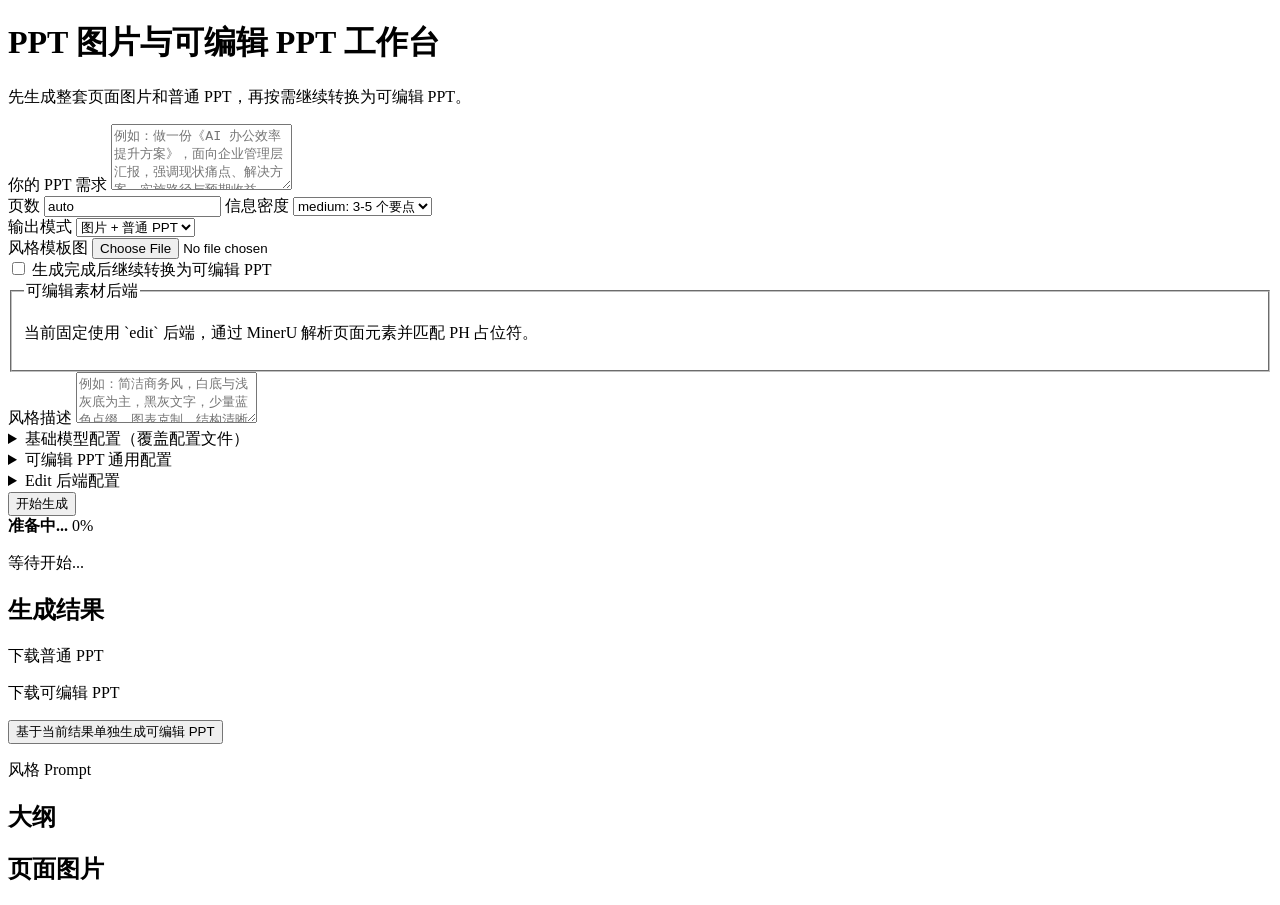
==== webapp/static/index.html @ e0348501 "upload the full project" ====
<!doctype html>
<html lang="zh-CN">
  <head>
    <meta charset="UTF-8" />
    <meta name="viewport" content="width=device-width, initial-scale=1.0" />
    <title>PPT 图片与可编辑 PPT 工作台</title>
    <link rel="stylesheet" href="/static/styles.css" />
  </head>
  <body>
    <main class="page">
      <header class="hero">
        <h1>PPT 图片与可编辑 PPT 工作台</h1>
        <p>先生成整套页面图片和普通 PPT，再按需继续转换为可编辑 PPT。</p>
      </header>

      <section class="card">
        <form id="generate-form">
          <label>
            你的 PPT 需求
            <textarea
              name="user_requirement"
              rows="4"
              placeholder="例如：做一份《AI 办公效率提升方案》，面向企业管理层汇报，强调现状痛点、解决方案、实施路径与预期收益"
              required
            ></textarea>
          </label>

          <div class="row">
            <label>
              页数
              <input name="slide_count" type="text" value="auto" placeholder="auto 或 8" />
            </label>
            <label>
              信息密度
              <select name="information_density">
                <option value="auto">auto: 不额外限制</option>
                <option value="low">low: 1-3 个要点</option>
                <option value="medium" selected>medium: 3-5 个要点</option>
                <option value="high">high: 5-7 个要点</option>
                <option value="extra">extra: 7-10 个要点</option>
              </select>
            </label>
          </div>

          <div class="row">
            <label>
              输出模式
              <select name="export_mode">
                <option value="both" selected>图片 + 普通 PPT</option>
                <option value="images">仅图片</option>
                <option value="ppt">仅普通 PPT</option>
              </select>
            </label>
          </div>

          <div class="row">
            <label>
              风格模板图
              <input name="style_template" type="file" accept="image/*" />
            </label>
            <div class="editable-controls">
              <label class="checkbox">
                <input name="generate_editable_ppt" type="checkbox" value="true" />
                <span>生成完成后继续转换为可编辑 PPT</span>
              </label>
              <fieldset class="backend-fieldset">
                <legend>可编辑素材后端</legend>
                <input name="asset_backend" type="hidden" value="edit" />
                <p class="field-hint">
                  当前固定使用 `edit` 后端，通过 MinerU 解析页面元素并匹配 PH 占位符。
                </p>
              </fieldset>
            </div>
          </div>

          <label>
            风格描述
            <textarea
              name="style_description"
              rows="3"
              placeholder="例如：简洁商务风，白底与浅灰底为主，黑灰文字，少量蓝色点缀，图表克制、结构清晰"
            ></textarea>
          </label>

          <details>
            <summary>基础模型配置（覆盖配置文件）</summary>
            <div class="row">
              <label>
                Base URL
                <input name="base_url" type="text" placeholder="https://yunwu.ai/v1" />
              </label>
              <label>
                图片接口 URL
                <input
                  name="image_api_url"
                  type="text"
                  placeholder="https://grsai.dakka.com.cn/v1/draw/completions"
                />
              </label>
            </div>
            <div class="row">
              <label>
                文本模型
                <input name="text_model" type="text" placeholder="gpt-5.2-chat-latest" />
              </label>
              <label>
                图片模型
                <input name="image_model" type="text" placeholder="nano-banana-pro" />
              </label>
            </div>
            <div class="row">
              <label>
                文本 API Key
                <input name="text_api_key" type="password" placeholder="留空则使用配置文件中的值" />
              </label>
              <label>
                图片 API Key
                <input name="image_api_key" type="password" placeholder="留空则使用配置文件中的值" />
              </label>
            </div>
          </details>

          <details>
            <summary>可编辑 PPT 通用配置</summary>
            <div class="row">
              <label>
                Editable Base URL
                <input name="editable_base_url" type="text" placeholder="留空则复用文本模型 Base URL" />
              </label>
              <label>
                Editable API Key
                <input name="editable_api_key" type="password" placeholder="留空则复用文本模型配置" />
              </label>
            </div>
            <div class="row">
              <label>
                Editable 模型
                <input name="editable_model" type="text" placeholder="留空则使用配置文件中的模型" />
              </label>
              <label>
                浏览器路径
                <input
                  name="editable_browser_path"
                  type="text"
                  placeholder="留空则自动探测浏览器或使用 Playwright 内置 Chromium"
                />
              </label>
            </div>
            <div class="row">
              <label>
                Editable 最大尝试次数
                <input name="editable_max_attempts" type="number" min="1" placeholder="3" />
              </label>
              <label>
                素材输出目录
                <input name="assets_dir" type="text" placeholder="可选，留空则使用默认目录" />
              </label>
            </div>
            <div class="row">
              <label>
                Editable 最大 Token
                <input name="editable_max_tokens" type="number" min="1" placeholder="1000000" />
              </label>
              <label>
                Editable 下载超时（毫秒）
                <input name="editable_download_timeout_ms" type="number" min="1000" placeholder="180000" />
              </label>
            </div>
            <div class="row">
              <label>
                Editable 重试间隔（秒）
                <input name="editable_sleep_seconds" type="number" min="0" step="0.1" placeholder="1.0" />
              </label>
              <label>
                Editable Prompt 文件
                <input name="editable_prompt_file" type="text" placeholder="可选，自定义 prompt 文件路径" />
              </label>
            </div>
            <div class="row">
              <label class="checkbox">
                <input name="force_reextract_assets" type="checkbox" value="true" />
                <span>强制重新提取素材</span>
              </label>
              <label class="checkbox">
                <input name="disable_asset_reuse" type="checkbox" value="true" />
                <span>禁止同一素材复用到多个 PH</span>
              </label>
            </div>
          </details>

          <details>
            <summary>Edit 后端配置</summary>
            <div class="row">
              <label>
                MinerU Base URL
                <input name="mineru_base_url" type="text" placeholder="https://mineru.net/api/v4" />
              </label>
              <label>
                MinerU API Key
                <input name="mineru_api_key" type="password" placeholder="留空则使用配置文件中的值" />
              </label>
            </div>
            <div class="row">
              <label>
                MinerU 模型版本
                <input name="mineru_model_version" type="text" placeholder="vlm" />
              </label>
              <label>
                MinerU 语言
                <input name="mineru_language" type="text" placeholder="ch" />
              </label>
            </div>
            <div class="row">
              <label>
                轮询间隔（秒）
                <input name="mineru_poll_interval_seconds" type="number" min="0.5" step="0.5" placeholder="2.0" />
              </label>
              <label>
                超时时间（秒）
                <input name="mineru_timeout_seconds" type="number" min="30" placeholder="300" />
              </label>
            </div>
            <div class="row">
              <label>
                递归细化深度
                <input name="mineru_max_refine_depth" type="number" min="0" placeholder="2" />
              </label>
              <div></div>
            </div>
            <div class="row">
              <label>
                公式识别
                <select name="mineru_enable_formula">
                  <option value="">跟随配置文件</option>
                  <option value="true" selected>启用</option>
                  <option value="false">禁用</option>
                </select>
              </label>
              <label>
                表格识别
                <select name="mineru_enable_table">
                  <option value="">跟随配置文件</option>
                  <option value="true" selected>启用</option>
                  <option value="false">禁用</option>
                </select>
              </label>
            </div>
            <div class="row">
              <label>
                OCR
                <select name="mineru_is_ocr">
                  <option value="">跟随配置文件</option>
                  <option value="true" selected>启用</option>
                  <option value="false">禁用</option>
                </select>
              </label>
              <div></div>
            </div>
          </details>

          <button id="submit-btn" type="submit">开始生成</button>
        </form>
      </section>

      <section id="progress-card" class="card hidden">
        <div class="progress-head">
          <strong id="progress-step">准备中...</strong>
          <span id="progress-percent">0%</span>
        </div>
        <div class="progress-track">
          <div id="progress-fill" class="progress-fill"></div>
        </div>
        <p id="progress-detail" class="progress-detail">等待开始...</p>
        <p id="progress-slide" class="progress-slide hidden"></p>
      </section>

      <section id="status" class="card hidden"></section>

      <section id="result" class="hidden">
        <div class="card">
          <h2>生成结果</h2>
          <p id="deck-title"></p>
          <p id="pptx-wrap" class="hidden">
            <a id="pptx-link" class="download-btn" target="_blank" rel="noopener">下载普通 PPT</a>
          </p>
          <p id="editable-wrap" class="hidden">
            <a id="editable-link" class="download-btn accent" target="_blank" rel="noopener">下载可编辑 PPT</a>
            <span id="editable-meta" class="inline-meta"></span>
          </p>
          <p>
            <button id="convert-editable-btn" class="secondary hidden" type="button">基于当前结果单独生成可编辑 PPT</button>
          </p>
          <p class="style-prompt-label">风格 Prompt</p>
          <pre id="style-prompt"></pre>
        </div>

        <div class="card">
          <h2>大纲</h2>
          <ol id="outline-list"></ol>
        </div>

        <div class="card">
          <h2>页面图片</h2>
          <div id="slides-grid" class="slides-grid"></div>
        </div>
      </section>
    </main>

    <script src="/static/app.js"></script>
  </body>
</html>
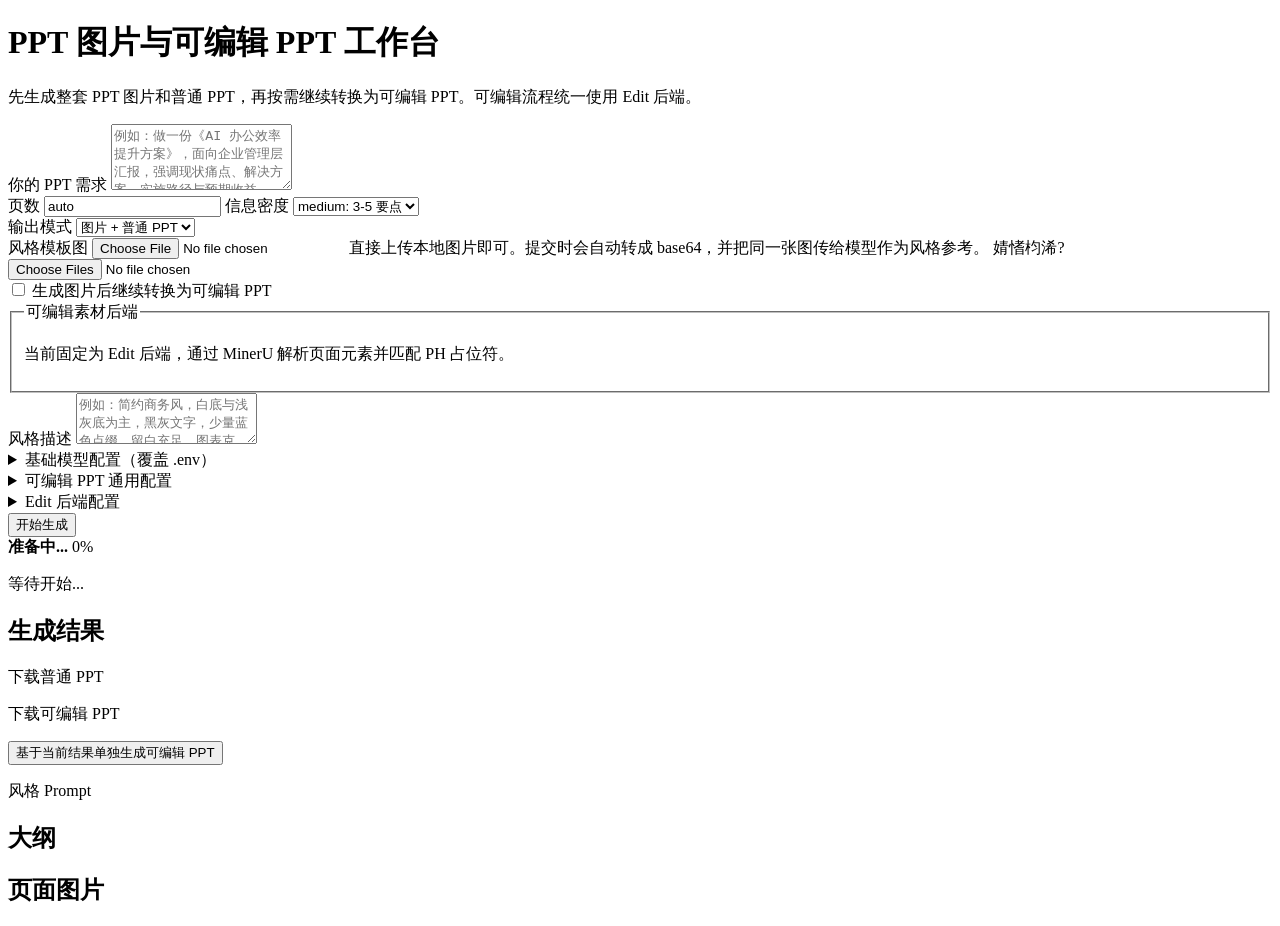
==== commit 9b904918: "style_follow" ====
--- a/webapp/static/index.html
+++ b/webapp/static/index.html
@@ -10,7 +10,7 @@
     <main class="page">
       <header class="hero">
         <h1>PPT 图片与可编辑 PPT 工作台</h1>
-        <p>先生成整套页面图片和普通 PPT，再按需继续转换为可编辑 PPT。</p>
+        <p>先生成整套 PPT 图片和普通 PPT，再按需继续转换为可编辑 PPT。可编辑流程统一使用 Edit 后端。</p>
       </header>
 
       <section class="card">
@@ -28,16 +28,15 @@
           <div class="row">
             <label>
               页数
-              <input name="slide_count" type="text" value="auto" placeholder="auto 或 8" />
+              <input name="slide_count" type="text" value="auto" placeholder="auto 或 4" />
             </label>
             <label>
               信息密度
               <select name="information_density">
-                <option value="auto">auto: 不额外限制</option>
-                <option value="low">low: 1-3 个要点</option>
-                <option value="medium" selected>medium: 3-5 个要点</option>
-                <option value="high">high: 5-7 个要点</option>
-                <option value="extra">extra: 7-10 个要点</option>
+                <option value="low">low: 1-3 要点</option>
+                <option value="medium" selected>medium: 3-5 要点</option>
+                <option value="high">high: 5-7 要点</option>
+                <option value="extra">extra: 7-10 要点</option>
               </select>
             </label>
           </div>
@@ -57,18 +56,24 @@
             <label>
               风格模板图
               <input name="style_template" type="file" accept="image/*" />
+              <span class="field-hint">
+                直接上传本地图片即可。提交时会自动转成 base64，并把同一张图传给模型作为风格参考。
+              </span>
+            </label>
+            <input name="style_template_base64" type="hidden" />
+            <label>
+              婧愭枃浠?
+              <input name="source_files" type="file" accept=".txt,.md,.pdf,.docx" multiple />
             </label>
             <div class="editable-controls">
               <label class="checkbox">
                 <input name="generate_editable_ppt" type="checkbox" value="true" />
-                <span>生成完成后继续转换为可编辑 PPT</span>
+                <span>生成图片后继续转换为可编辑 PPT</span>
               </label>
               <fieldset class="backend-fieldset">
                 <legend>可编辑素材后端</legend>
                 <input name="asset_backend" type="hidden" value="edit" />
-                <p class="field-hint">
-                  当前固定使用 `edit` 后端，通过 MinerU 解析页面元素并匹配 PH 占位符。
-                </p>
+                <p class="field-hint">当前固定为 Edit 后端，通过 MinerU 解析页面元素并匹配 PH 占位符。</p>
               </fieldset>
             </div>
           </div>
@@ -78,12 +83,12 @@
             <textarea
               name="style_description"
               rows="3"
-              placeholder="例如：简洁商务风，白底与浅灰底为主，黑灰文字，少量蓝色点缀，图表克制、结构清晰"
+              placeholder="例如：简约商务风，白底与浅灰底为主，黑灰文字，少量蓝色点缀，留白充足，图表克制、结构清晰"
             ></textarea>
           </label>
 
           <details>
-            <summary>基础模型配置（覆盖配置文件）</summary>
+            <summary>基础模型配置（覆盖 .env）</summary>
             <div class="row">
               <label>
                 Base URL
@@ -91,11 +96,7 @@
               </label>
               <label>
                 图片接口 URL
-                <input
-                  name="image_api_url"
-                  type="text"
-                  placeholder="https://grsai.dakka.com.cn/v1/draw/completions"
-                />
+                <input name="image_api_url" type="text" placeholder="https://grsai.dakka.com.cn/v1/draw/completions" />
               </label>
             </div>
             <div class="row">
@@ -111,11 +112,11 @@
             <div class="row">
               <label>
                 文本 API Key
-                <input name="text_api_key" type="password" placeholder="留空则使用配置文件中的值" />
+                <input name="text_api_key" type="password" placeholder="sk-..." />
               </label>
               <label>
                 图片 API Key
-                <input name="image_api_key" type="password" placeholder="留空则使用配置文件中的值" />
+                <input name="image_api_key" type="password" placeholder="sk-..." />
               </label>
             </div>
           </details>
@@ -129,21 +130,17 @@
               </label>
               <label>
                 Editable API Key
-                <input name="editable_api_key" type="password" placeholder="留空则复用文本模型配置" />
+                <input name="editable_api_key" type="password" placeholder="留空则复用文本模型 API Key" />
               </label>
             </div>
             <div class="row">
               <label>
                 Editable 模型
-                <input name="editable_model" type="text" placeholder="留空则使用配置文件中的模型" />
+                <input name="editable_model" type="text" placeholder="留空则使用 .env 中的 EDITABLE_PPT_MODEL" />
               </label>
               <label>
                 浏览器路径
-                <input
-                  name="editable_browser_path"
-                  type="text"
-                  placeholder="留空则自动探测浏览器或使用 Playwright 内置 Chromium"
-                />
+                <input name="editable_browser_path" type="text" placeholder="例如：C:\\Program Files\\Google\\Chrome\\Application\\chrome.exe" />
               </label>
             </div>
             <div class="row">
@@ -152,7 +149,7 @@
                 <input name="editable_max_attempts" type="number" min="1" placeholder="3" />
               </label>
               <label>
-                素材输出目录
+                资产输出目录
                 <input name="assets_dir" type="text" placeholder="可选，留空则使用默认目录" />
               </label>
             </div>
@@ -173,7 +170,7 @@
               </label>
               <label>
                 Editable Prompt 文件
-                <input name="editable_prompt_file" type="text" placeholder="可选，自定义 prompt 文件路径" />
+                <input name="editable_prompt_file" type="text" placeholder="可选，自定义 editable_slide_builder.md 路径" />
               </label>
             </div>
             <div class="row">
@@ -197,7 +194,7 @@
               </label>
               <label>
                 MinerU API Key
-                <input name="mineru_api_key" type="password" placeholder="留空则使用配置文件中的值" />
+                <input name="mineru_api_key" type="password" placeholder="Bearer Token" />
               </label>
             </div>
             <div class="row">
@@ -231,7 +228,7 @@
               <label>
                 公式识别
                 <select name="mineru_enable_formula">
-                  <option value="">跟随配置文件</option>
+                  <option value="">跟随 .env</option>
                   <option value="true" selected>启用</option>
                   <option value="false">禁用</option>
                 </select>
@@ -239,7 +236,7 @@
               <label>
                 表格识别
                 <select name="mineru_enable_table">
-                  <option value="">跟随配置文件</option>
+                  <option value="">跟随 .env</option>
                   <option value="true" selected>启用</option>
                   <option value="false">禁用</option>
                 </select>
@@ -249,7 +246,7 @@
               <label>
                 OCR
                 <select name="mineru_is_ocr">
-                  <option value="">跟随配置文件</option>
+                  <option value="">跟随 .env</option>
                   <option value="true" selected>启用</option>
                   <option value="false">禁用</option>
                 </select>
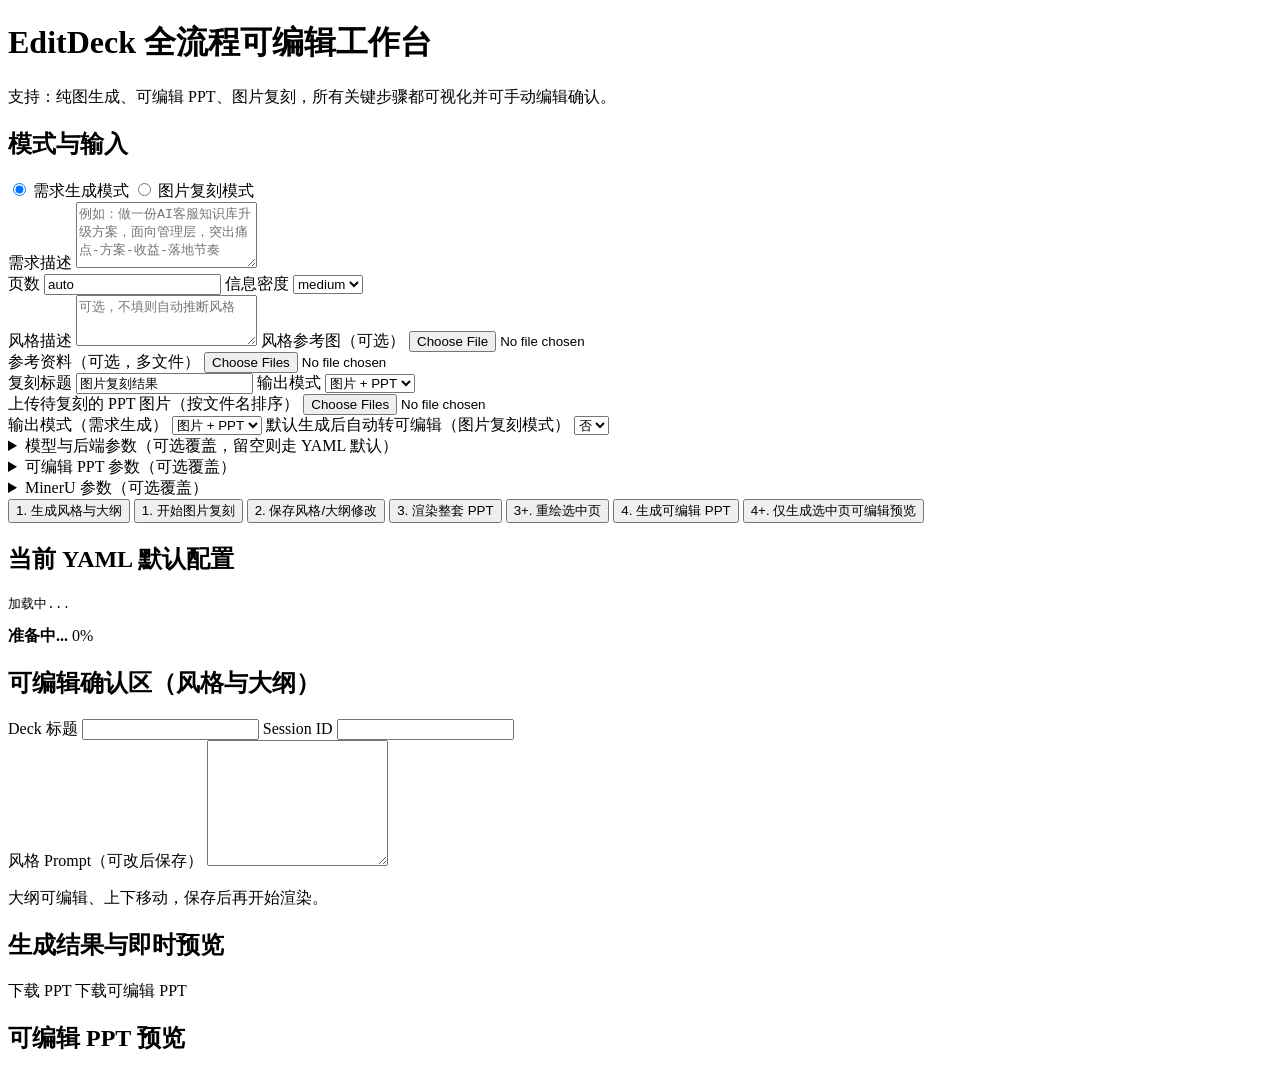
==== commit f37bf4e7: "Merge pull request #5 from Morgensonne/markdown change markdown" ====
--- a/webapp/static/index.html
+++ b/webapp/static/index.html
@@ -3,174 +3,261 @@
   <head>
     <meta charset="UTF-8" />
     <meta name="viewport" content="width=device-width, initial-scale=1.0" />
-    <title>PPT 图片与可编辑 PPT 工作台</title>
+    <title>EditDeck Web 工作台</title>
     <link rel="stylesheet" href="/static/styles.css" />
   </head>
   <body>
     <main class="page">
       <header class="hero">
-        <h1>PPT 图片与可编辑 PPT 工作台</h1>
-        <p>先生成整套 PPT 图片和普通 PPT，再按需继续转换为可编辑 PPT。可编辑流程统一使用 Edit 后端。</p>
+        <h1>EditDeck 全流程可编辑工作台</h1>
+        <p>支持：纯图生成、可编辑 PPT、图片复刻，所有关键步骤都可视化并可手动编辑确认。</p>
       </header>
 
       <section class="card">
-        <form id="generate-form">
-          <label>
-            你的 PPT 需求
-            <textarea
-              name="user_requirement"
-              rows="4"
-              placeholder="例如：做一份《AI 办公效率提升方案》，面向企业管理层汇报，强调现状痛点、解决方案、实施路径与预期收益"
-              required
-            ></textarea>
+        <h2>模式与输入</h2>
+        <div class="mode-switch">
+          <label class="radio">
+            <input type="radio" name="workflow_mode" value="generate" checked />
+            <span>需求生成模式</span>
           </label>
+          <label class="radio">
+            <input type="radio" name="workflow_mode" value="replica" />
+            <span>图片复刻模式</span>
+          </label>
+        </div>
+
+        <form id="workflow-form">
+          <div id="generate-fields">
+            <label>
+              需求描述
+              <textarea
+                name="user_requirement"
+                rows="4"
+                placeholder="例如：做一份AI客服知识库升级方案，面向管理层，突出痛点-方案-收益-落地节奏"
+              ></textarea>
+            </label>
+            <div class="row">
+              <label>
+                页数
+                <input name="slide_count" type="text" value="auto" placeholder="auto 或 6" />
+              </label>
+              <label>
+                信息密度
+                <select name="information_density">
+                  <option value="auto">auto</option>
+                  <option value="low">low</option>
+                  <option value="medium" selected>medium</option>
+                  <option value="high">high</option>
+                  <option value="extra">extra</option>
+                </select>
+              </label>
+            </div>
+            <div class="row">
+              <label>
+                风格描述
+                <textarea name="style_description" rows="3" placeholder="可选，不填则自动推断风格"></textarea>
+              </label>
+              <label>
+                风格参考图（可选）
+                <input name="style_template" type="file" accept="image/*" />
+              </label>
+            </div>
+            <label>
+              参考资料（可选，多文件）
+              <input name="source_files" type="file" accept=".txt,.md,.pdf,.docx" multiple />
+            </label>
+          </div>
+
+          <div id="replica-fields" class="hidden">
+            <div class="row">
+              <label>
+                复刻标题
+                <input name="replica_deck_title" type="text" value="图片复刻结果" />
+              </label>
+              <label>
+                输出模式
+                <select name="export_mode">
+                  <option value="both" selected>图片 + PPT</option>
+                  <option value="images">仅图片</option>
+                  <option value="ppt">仅PPT</option>
+                </select>
+              </label>
+            </div>
+            <label>
+              上传待复刻的 PPT 图片（按文件名排序）
+              <input name="replica_images" type="file" accept=".png,.jpg,.jpeg,.webp" multiple />
+            </label>
+          </div>
 
           <div class="row">
             <label>
-              页数
-              <input name="slide_count" type="text" value="auto" placeholder="auto 或 4" />
-            </label>
-            <label>
-              信息密度
-              <select name="information_density">
-                <option value="low">low: 1-3 要点</option>
-                <option value="medium" selected>medium: 3-5 要点</option>
-                <option value="high">high: 5-7 要点</option>
-                <option value="extra">extra: 7-10 要点</option>
+              输出模式（需求生成）
+              <select name="export_mode_generate">
+                <option value="both" selected>图片 + PPT</option>
+                <option value="images">仅图片</option>
+                <option value="ppt">仅PPT</option>
               </select>
             </label>
+            <label>
+              默认生成后自动转可编辑（图片复刻模式）
+              <select name="replica_generate_editable">
+                <option value="false" selected>否</option>
+                <option value="true">是</option>
+              </select>
+            </label>
           </div>
 
-          <div class="row">
-            <label>
-              输出模式
-              <select name="export_mode">
-                <option value="both" selected>图片 + 普通 PPT</option>
-                <option value="images">仅图片</option>
-                <option value="ppt">仅普通 PPT</option>
-              </select>
-            </label>
-          </div>
-
-          <div class="row">
-            <label>
-              风格模板图
-              <input name="style_template" type="file" accept="image/*" />
-              <span class="field-hint">
-                直接上传本地图片即可。提交时会自动转成 base64，并把同一张图传给模型作为风格参考。
-              </span>
-            </label>
-            <input name="style_template_base64" type="hidden" />
-            <label>
-              婧愭枃浠?
-              <input name="source_files" type="file" accept=".txt,.md,.pdf,.docx" multiple />
-            </label>
-            <div class="editable-controls">
-              <label class="checkbox">
-                <input name="generate_editable_ppt" type="checkbox" value="true" />
-                <span>生成图片后继续转换为可编辑 PPT</span>
-              </label>
-              <fieldset class="backend-fieldset">
-                <legend>可编辑素材后端</legend>
-                <input name="asset_backend" type="hidden" value="edit" />
-                <p class="field-hint">当前固定为 Edit 后端，通过 MinerU 解析页面元素并匹配 PH 占位符。</p>
-              </fieldset>
-            </div>
-          </div>
-
-          <label>
-            风格描述
-            <textarea
-              name="style_description"
-              rows="3"
-              placeholder="例如：简约商务风，白底与浅灰底为主，黑灰文字，少量蓝色点缀，留白充足，图表克制、结构清晰"
-            ></textarea>
-          </label>
-
           <details>
-            <summary>基础模型配置（覆盖 .env）</summary>
+            <summary>模型与后端参数（可选覆盖，留空则走 YAML 默认）</summary>
             <div class="row">
               <label>
                 Base URL
-                <input name="base_url" type="text" placeholder="https://yunwu.ai/v1" />
+                <input name="base_url" type="text" placeholder="默认来自 config/app.yaml" />
               </label>
               <label>
                 图片接口 URL
-                <input name="image_api_url" type="text" placeholder="https://grsai.dakka.com.cn/v1/draw/completions" />
+                <input name="image_api_url" type="text" placeholder="默认来自 config/app.yaml" />
               </label>
             </div>
             <div class="row">
               <label>
                 文本模型
-                <input name="text_model" type="text" placeholder="gpt-5.2-chat-latest" />
+                <input name="text_model" type="text" placeholder="默认来自 config/app.yaml" />
               </label>
               <label>
                 图片模型
-                <input name="image_model" type="text" placeholder="nano-banana-pro" />
+                <input name="image_model" type="text" placeholder="默认来自 config/app.yaml" />
               </label>
             </div>
             <div class="row">
               <label>
                 文本 API Key
-                <input name="text_api_key" type="password" placeholder="sk-..." />
+                <input name="text_api_key" type="password" placeholder="留空使用 YAML" />
               </label>
               <label>
                 图片 API Key
-                <input name="image_api_key" type="password" placeholder="sk-..." />
+                <input name="image_api_key" type="password" placeholder="留空使用 YAML" />
               </label>
             </div>
           </details>
 
           <details>
-            <summary>可编辑 PPT 通用配置</summary>
+            <summary>可编辑 PPT 参数（可选覆盖）</summary>
             <div class="row">
               <label>
                 Editable Base URL
-                <input name="editable_base_url" type="text" placeholder="留空则复用文本模型 Base URL" />
+                <input name="editable_base_url" type="text" />
               </label>
               <label>
                 Editable API Key
-                <input name="editable_api_key" type="password" placeholder="留空则复用文本模型 API Key" />
+                <input name="editable_api_key" type="password" />
               </label>
             </div>
             <div class="row">
               <label>
                 Editable 模型
-                <input name="editable_model" type="text" placeholder="留空则使用 .env 中的 EDITABLE_PPT_MODEL" />
+                <input name="editable_model" type="text" />
               </label>
               <label>
                 浏览器路径
-                <input name="editable_browser_path" type="text" placeholder="例如：C:\\Program Files\\Google\\Chrome\\Application\\chrome.exe" />
-              </label>
-            </div>
-            <div class="row">
-              <label>
-                Editable 最大尝试次数
-                <input name="editable_max_attempts" type="number" min="1" placeholder="3" />
+                <input name="editable_browser_path" type="text" />
+              </label>
+            </div>
+            <div class="row">
+              <label>
+                Editable 最大重试
+                <input name="editable_max_attempts" type="number" min="1" />
+              </label>
+              <label>
+                Editable 最大 Token
+                <input name="editable_max_tokens" type="number" min="1" />
+              </label>
+            </div>
+            <div class="row">
+              <label>
+                Editable 下载超时(ms)
+                <input name="editable_download_timeout_ms" type="number" min="1000" />
+              </label>
+              <label>
+                Editable 重试间隔(s)
+                <input name="editable_sleep_seconds" type="number" step="0.1" min="0" />
+              </label>
+            </div>
+            <div class="row">
+              <label>
+                Editable Prompt 文件
+                <input name="editable_prompt_file" type="text" />
               </label>
               <label>
                 资产输出目录
-                <input name="assets_dir" type="text" placeholder="可选，留空则使用默认目录" />
-              </label>
-            </div>
-            <div class="row">
-              <label>
-                Editable 最大 Token
-                <input name="editable_max_tokens" type="number" min="1" placeholder="1000000" />
-              </label>
-              <label>
-                Editable 下载超时（毫秒）
-                <input name="editable_download_timeout_ms" type="number" min="1000" placeholder="180000" />
-              </label>
-            </div>
-            <div class="row">
-              <label>
-                Editable 重试间隔（秒）
-                <input name="editable_sleep_seconds" type="number" min="0" step="0.1" placeholder="1.0" />
-              </label>
-              <label>
-                Editable Prompt 文件
-                <input name="editable_prompt_file" type="text" placeholder="可选，自定义 editable_slide_builder.md 路径" />
+                <input name="assets_dir" type="text" />
+              </label>
+            </div>
+            <input name="asset_backend" type="hidden" value="edit" />
+          </details>
+
+          <details>
+            <summary>MinerU 参数（可选覆盖）</summary>
+            <div class="row">
+              <label>
+                MinerU Base URL
+                <input name="mineru_base_url" type="text" />
+              </label>
+              <label>
+                MinerU API Key
+                <input name="mineru_api_key" type="password" />
+              </label>
+            </div>
+            <div class="row">
+              <label>
+                MinerU 版本
+                <input name="mineru_model_version" type="text" />
+              </label>
+              <label>
+                MinerU 语言
+                <input name="mineru_language" type="text" />
+              </label>
+            </div>
+            <div class="row">
+              <label>
+                轮询间隔(s)
+                <input name="mineru_poll_interval_seconds" type="number" step="0.5" min="0.5" />
+              </label>
+              <label>
+                超时(s)
+                <input name="mineru_timeout_seconds" type="number" min="30" />
+              </label>
+            </div>
+            <div class="row">
+              <label>
+                细化深度
+                <input name="mineru_max_refine_depth" type="number" min="0" />
+              </label>
+              <label>
+                OCR
+                <select name="mineru_is_ocr">
+                  <option value="">跟随 YAML</option>
+                  <option value="true">true</option>
+                  <option value="false">false</option>
+                </select>
+              </label>
+            </div>
+            <div class="row">
+              <label>
+                公式识别
+                <select name="mineru_enable_formula">
+                  <option value="">跟随 YAML</option>
+                  <option value="true">true</option>
+                  <option value="false">false</option>
+                </select>
+              </label>
+              <label>
+                表格识别
+                <select name="mineru_enable_table">
+                  <option value="">跟随 YAML</option>
+                  <option value="true">true</option>
+                  <option value="false">false</option>
+                </select>
               </label>
             </div>
             <div class="row">
@@ -180,83 +267,26 @@
               </label>
               <label class="checkbox">
                 <input name="disable_asset_reuse" type="checkbox" value="true" />
-                <span>禁止同一素材复用到多个 PH</span>
+                <span>禁用素材复用</span>
               </label>
             </div>
           </details>
-
-          <details>
-            <summary>Edit 后端配置</summary>
-            <div class="row">
-              <label>
-                MinerU Base URL
-                <input name="mineru_base_url" type="text" placeholder="https://mineru.net/api/v4" />
-              </label>
-              <label>
-                MinerU API Key
-                <input name="mineru_api_key" type="password" placeholder="Bearer Token" />
-              </label>
-            </div>
-            <div class="row">
-              <label>
-                MinerU 模型版本
-                <input name="mineru_model_version" type="text" placeholder="vlm" />
-              </label>
-              <label>
-                MinerU 语言
-                <input name="mineru_language" type="text" placeholder="ch" />
-              </label>
-            </div>
-            <div class="row">
-              <label>
-                轮询间隔（秒）
-                <input name="mineru_poll_interval_seconds" type="number" min="0.5" step="0.5" placeholder="2.0" />
-              </label>
-              <label>
-                超时时间（秒）
-                <input name="mineru_timeout_seconds" type="number" min="30" placeholder="300" />
-              </label>
-            </div>
-            <div class="row">
-              <label>
-                递归细化深度
-                <input name="mineru_max_refine_depth" type="number" min="0" placeholder="2" />
-              </label>
-              <div></div>
-            </div>
-            <div class="row">
-              <label>
-                公式识别
-                <select name="mineru_enable_formula">
-                  <option value="">跟随 .env</option>
-                  <option value="true" selected>启用</option>
-                  <option value="false">禁用</option>
-                </select>
-              </label>
-              <label>
-                表格识别
-                <select name="mineru_enable_table">
-                  <option value="">跟随 .env</option>
-                  <option value="true" selected>启用</option>
-                  <option value="false">禁用</option>
-                </select>
-              </label>
-            </div>
-            <div class="row">
-              <label>
-                OCR
-                <select name="mineru_is_ocr">
-                  <option value="">跟随 .env</option>
-                  <option value="true" selected>启用</option>
-                  <option value="false">禁用</option>
-                </select>
-              </label>
-              <div></div>
-            </div>
-          </details>
-
-          <button id="submit-btn" type="submit">开始生成</button>
         </form>
+
+        <div class="toolbar">
+          <button id="prepare-btn" type="button">1. 生成风格与大纲</button>
+          <button id="replica-btn" type="button" class="hidden">1. 开始图片复刻</button>
+          <button id="save-edits-btn" type="button" class="secondary">2. 保存风格/大纲修改</button>
+          <button id="render-btn" type="button">3. 渲染整套 PPT</button>
+          <button id="rerender-btn" type="button" class="secondary">3+. 重绘选中页</button>
+          <button id="editable-btn" type="button" class="accent">4. 生成可编辑 PPT</button>
+          <button id="editable-selected-btn" type="button" class="secondary">4+. 仅生成选中页可编辑预览</button>
+        </div>
+      </section>
+
+      <section id="defaults-card" class="card">
+        <h2>当前 YAML 默认配置</h2>
+        <pre id="defaults-text">加载中...</pre>
       </section>
 
       <section id="progress-card" class="card hidden">
@@ -267,39 +297,44 @@
         <div class="progress-track">
           <div id="progress-fill" class="progress-fill"></div>
         </div>
-        <p id="progress-detail" class="progress-detail">等待开始...</p>
+        <p id="progress-detail" class="progress-detail"></p>
         <p id="progress-slide" class="progress-slide hidden"></p>
       </section>
 
       <section id="status" class="card hidden"></section>
 
-      <section id="result" class="hidden">
-        <div class="card">
-          <h2>生成结果</h2>
-          <p id="deck-title"></p>
-          <p id="pptx-wrap" class="hidden">
-            <a id="pptx-link" class="download-btn" target="_blank" rel="noopener">下载普通 PPT</a>
-          </p>
-          <p id="editable-wrap" class="hidden">
-            <a id="editable-link" class="download-btn accent" target="_blank" rel="noopener">下载可编辑 PPT</a>
-            <span id="editable-meta" class="inline-meta"></span>
-          </p>
-          <p>
-            <button id="convert-editable-btn" class="secondary hidden" type="button">基于当前结果单独生成可编辑 PPT</button>
-          </p>
-          <p class="style-prompt-label">风格 Prompt</p>
-          <pre id="style-prompt"></pre>
-        </div>
-
-        <div class="card">
-          <h2>大纲</h2>
-          <ol id="outline-list"></ol>
-        </div>
-
-        <div class="card">
-          <h2>页面图片</h2>
-          <div id="slides-grid" class="slides-grid"></div>
-        </div>
+      <section id="editor-card" class="card hidden">
+        <h2>可编辑确认区（风格与大纲）</h2>
+        <div class="row">
+          <label>
+            Deck 标题
+            <input id="deck-title-input" type="text" />
+          </label>
+          <label>
+            Session ID
+            <input id="session-id-input" type="text" readonly />
+          </label>
+        </div>
+        <label>
+          风格 Prompt（可改后保存）
+          <textarea id="style-prompt-input" rows="8"></textarea>
+        </label>
+        <p class="hint">大纲可编辑、上下移动，保存后再开始渲染。</p>
+        <div id="outline-editor" class="outline-editor"></div>
+      </section>
+
+      <section id="result-card" class="card hidden">
+        <h2>生成结果与即时预览</h2>
+        <div class="download-row">
+          <a id="pptx-link" class="download-btn hidden" target="_blank" rel="noopener">下载 PPT</a>
+          <a id="editable-link" class="download-btn accent hidden" target="_blank" rel="noopener">下载可编辑 PPT</a>
+        </div>
+        <div id="slides-grid" class="slides-grid"></div>
+      </section>
+
+      <section id="editable-preview-card" class="card hidden">
+        <h2>可编辑 PPT 预览</h2>
+        <div id="editable-grid" class="editable-grid"></div>
       </section>
     </main>
 
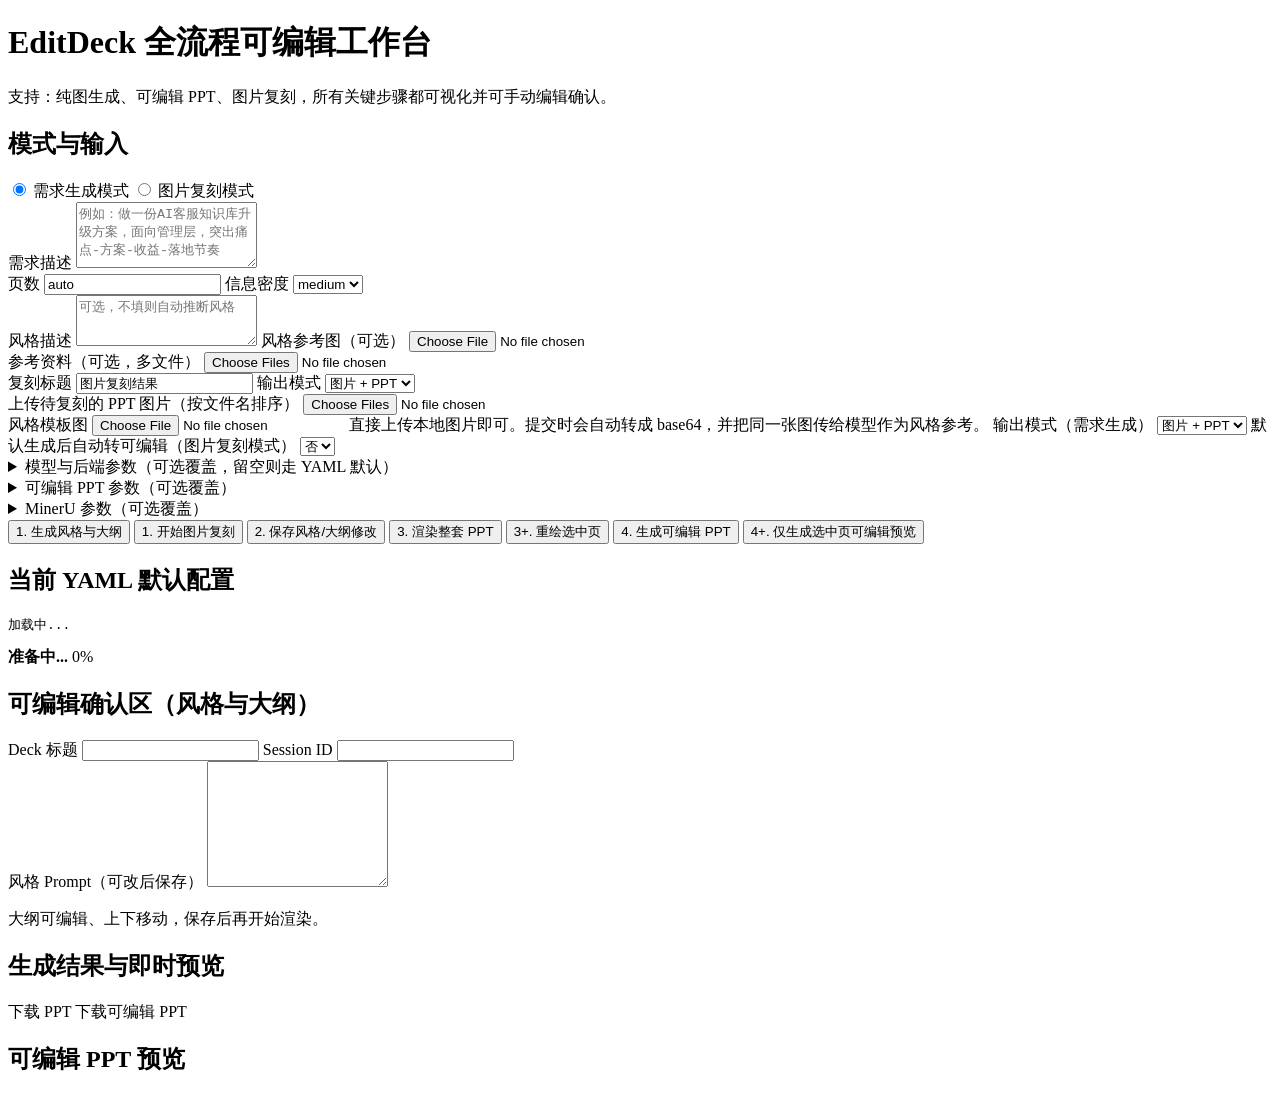
==== commit 93bdb7f9: "Merge branch 'main' into style_follow" ====
--- a/webapp/static/index.html
+++ b/webapp/static/index.html
@@ -91,6 +91,11 @@
 
           <div class="row">
             <label>
+              风格模板图
+              <input name="style_template" type="file" accept="image/*" />
+              <span class="field-hint">
+                直接上传本地图片即可。提交时会自动转成 base64，并把同一张图传给模型作为风格参考。
+              </span>
               输出模式（需求生成）
               <select name="export_mode_generate">
                 <option value="both" selected>图片 + PPT</option>
@@ -98,6 +103,7 @@
                 <option value="ppt">仅PPT</option>
               </select>
             </label>
+            <input name="style_template_base64" type="hidden" />
             <label>
               默认生成后自动转可编辑（图片复刻模式）
               <select name="replica_generate_editable">
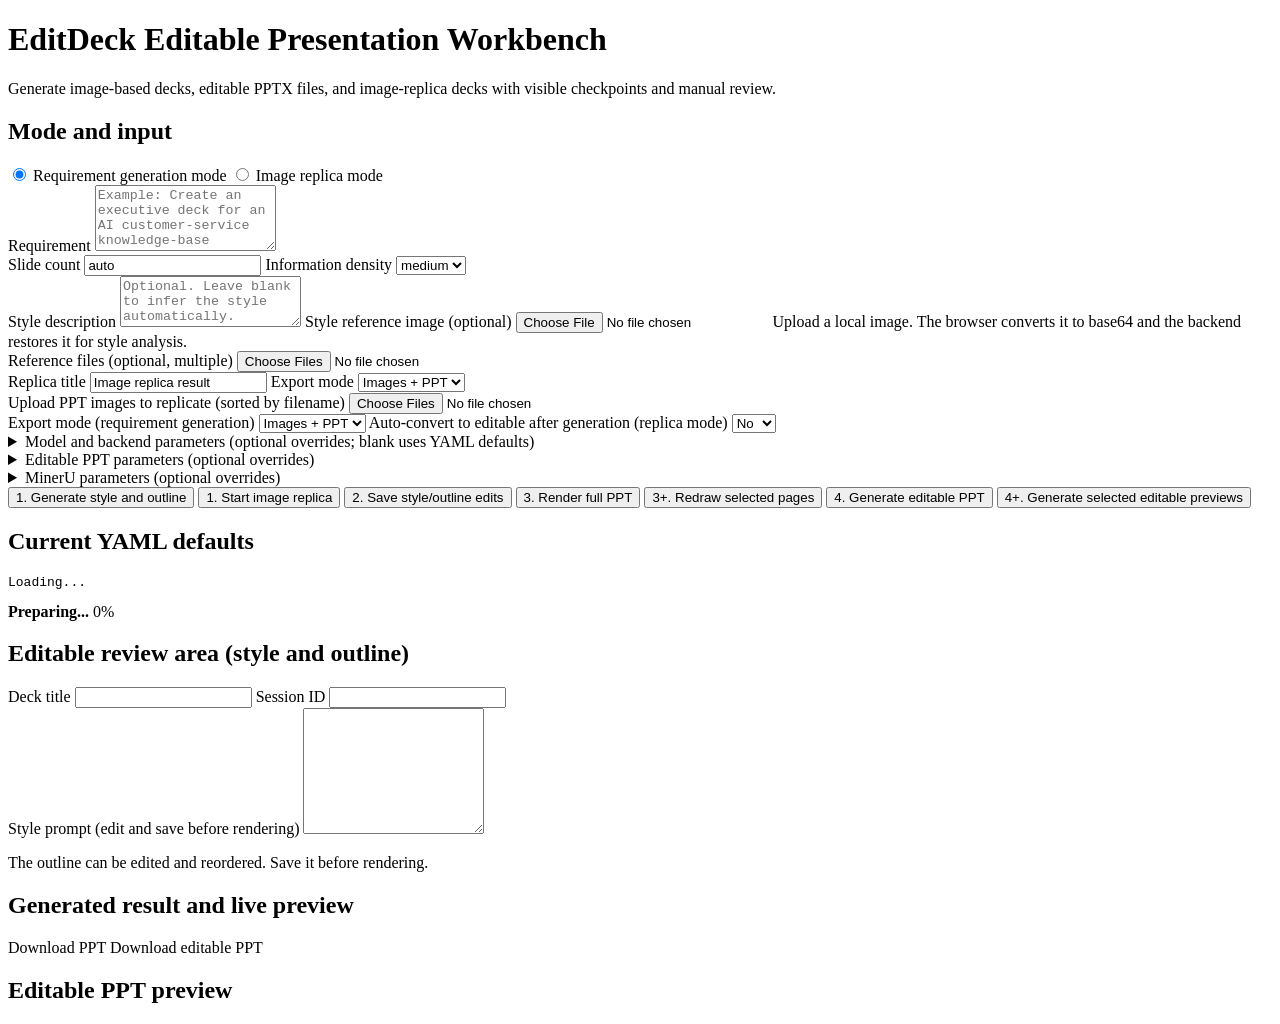
==== commit 47f3b317: "Refactor application configuration and update logs; change image provider to local, enhance progress" ====
--- a/webapp/static/index.html
+++ b/webapp/static/index.html
@@ -1,48 +1,48 @@
 <!doctype html>
-<html lang="zh-CN">
+<html lang="en">
   <head>
     <meta charset="UTF-8" />
     <meta name="viewport" content="width=device-width, initial-scale=1.0" />
-    <title>EditDeck Web 工作台</title>
+    <title>EditDeck Web Workbench</title>
     <link rel="stylesheet" href="/static/styles.css" />
   </head>
   <body>
     <main class="page">
       <header class="hero">
-        <h1>EditDeck 全流程可编辑工作台</h1>
-        <p>支持：纯图生成、可编辑 PPT、图片复刻，所有关键步骤都可视化并可手动编辑确认。</p>
+        <h1>EditDeck Editable Presentation Workbench</h1>
+        <p>Generate image-based decks, editable PPTX files, and image-replica decks with visible checkpoints and manual review.</p>
       </header>
 
       <section class="card">
-        <h2>模式与输入</h2>
+        <h2>Mode and input</h2>
         <div class="mode-switch">
           <label class="radio">
             <input type="radio" name="workflow_mode" value="generate" checked />
-            <span>需求生成模式</span>
+            <span>Requirement generation mode</span>
           </label>
           <label class="radio">
             <input type="radio" name="workflow_mode" value="replica" />
-            <span>图片复刻模式</span>
+            <span>Image replica mode</span>
           </label>
         </div>
 
         <form id="workflow-form">
           <div id="generate-fields">
             <label>
-              需求描述
+              Requirement
               <textarea
                 name="user_requirement"
                 rows="4"
-                placeholder="例如：做一份AI客服知识库升级方案，面向管理层，突出痛点-方案-收益-落地节奏"
+                placeholder="Example: Create an executive deck for an AI customer-service knowledge-base upgrade, highlighting pain points, solution, benefits, and rollout rhythm."
               ></textarea>
             </label>
             <div class="row">
               <label>
-                页数
-                <input name="slide_count" type="text" value="auto" placeholder="auto 或 6" />
-              </label>
-              <label>
-                信息密度
+                Slide count
+                <input name="slide_count" type="text" value="auto" placeholder="auto or 6" />
+              </label>
+              <label>
+                Information density
                 <select name="information_density">
                   <option value="auto">auto</option>
                   <option value="low">low</option>
@@ -54,16 +54,20 @@
             </div>
             <div class="row">
               <label>
-                风格描述
-                <textarea name="style_description" rows="3" placeholder="可选，不填则自动推断风格"></textarea>
-              </label>
-              <label>
-                风格参考图（可选）
+                Style description
+                <textarea name="style_description" rows="3" placeholder="Optional. Leave blank to infer the style automatically."></textarea>
+              </label>
+              <label>
+                Style reference image (optional)
                 <input name="style_template" type="file" accept="image/*" />
-              </label>
-            </div>
-            <label>
-              参考资料（可选，多文件）
+                <span class="field-hint">
+                  Upload a local image. The browser converts it to base64 and the backend restores it for style analysis.
+                </span>
+              </label>
+              <input name="style_template_base64" type="hidden" />
+            </div>
+            <label>
+              Reference files (optional, multiple)
               <input name="source_files" type="file" accept=".txt,.md,.pdf,.docx" multiple />
             </label>
           </div>
@@ -71,84 +75,78 @@
           <div id="replica-fields" class="hidden">
             <div class="row">
               <label>
-                复刻标题
-                <input name="replica_deck_title" type="text" value="图片复刻结果" />
-              </label>
-              <label>
-                输出模式
+                Replica title
+                <input name="replica_deck_title" type="text" value="Image replica result" />
+              </label>
+              <label>
+                Export mode
                 <select name="export_mode">
-                  <option value="both" selected>图片 + PPT</option>
-                  <option value="images">仅图片</option>
-                  <option value="ppt">仅PPT</option>
-                </select>
-              </label>
-            </div>
-            <label>
-              上传待复刻的 PPT 图片（按文件名排序）
+                  <option value="both" selected>Images + PPT</option>
+                  <option value="images">Images only</option>
+                  <option value="ppt">PPT only</option>
+                </select>
+              </label>
+            </div>
+            <label>
+              Upload PPT images to replicate (sorted by filename)
               <input name="replica_images" type="file" accept=".png,.jpg,.jpeg,.webp" multiple />
             </label>
           </div>
 
           <div class="row">
             <label>
-              风格模板图
-              <input name="style_template" type="file" accept="image/*" />
-              <span class="field-hint">
-                直接上传本地图片即可。提交时会自动转成 base64，并把同一张图传给模型作为风格参考。
-              </span>
-              输出模式（需求生成）
+              Export mode (requirement generation)
               <select name="export_mode_generate">
-                <option value="both" selected>图片 + PPT</option>
-                <option value="images">仅图片</option>
-                <option value="ppt">仅PPT</option>
+                <option value="both" selected>Images + PPT</option>
+                <option value="images">Images only</option>
+                <option value="ppt">PPT only</option>
               </select>
             </label>
-            <input name="style_template_base64" type="hidden" />
-            <label>
-              默认生成后自动转可编辑（图片复刻模式）
+            <label>
+              Auto-convert to editable after generation (replica mode)
               <select name="replica_generate_editable">
-                <option value="false" selected>否</option>
-                <option value="true">是</option>
+                <option value="false" selected>No</option>
+                <option value="true">Yes</option>
               </select>
             </label>
           </div>
 
           <details>
-            <summary>模型与后端参数（可选覆盖，留空则走 YAML 默认）</summary>
+            <summary>Model and backend parameters (optional overrides; blank uses YAML defaults)</summary>
             <div class="row">
               <label>
                 Base URL
-                <input name="base_url" type="text" placeholder="默认来自 config/app.yaml" />
-              </label>
-              <label>
-                图片接口 URL
-                <input name="image_api_url" type="text" placeholder="默认来自 config/app.yaml" />
-              </label>
-            </div>
-            <div class="row">
-              <label>
-                文本模型
-                <input name="text_model" type="text" placeholder="默认来自 config/app.yaml" />
-              </label>
-              <label>
-                图片模型
-                <input name="image_model" type="text" placeholder="默认来自 config/app.yaml" />
-              </label>
-            </div>
-            <div class="row">
-              <label>
-                文本 API Key
-                <input name="text_api_key" type="password" placeholder="留空使用 YAML" />
-              </label>
-              <label>
-                图片 API Key
-                <input name="image_api_key" type="password" placeholder="留空使用 YAML" />
+                <input name="base_url" type="text" placeholder="Default from config/app.yaml" />
+              </label>
+              <label>
+                Image API URL
+                <input name="image_api_url" type="text" placeholder="Default from config/app.yaml" />
+              </label>
+            </div>
+            <div class="row">
+              <label>
+                Text model
+                <input name="text_model" type="text" placeholder="Default from config/app.yaml" />
+              </label>
+              <label>
+                Image model
+                <input name="image_model" type="text" placeholder="Default from config/app.yaml" />
+              </label>
+            </div>
+            <div class="row">
+              <label>
+                Text API key
+                <input name="text_api_key" type="password" placeholder="Blank uses YAML" />
+              </label>
+              <label>
+                Image API key
+                <input name="image_api_key" type="password" placeholder="Blank uses YAML" />
               </label>
             </div>
           </details>
 
           <details>
-            <summary>可编辑 PPT 参数（可选覆盖）</summary>
+            <summary>Editable PPT parameters (optional overrides)</summary>
             <div class="row">
               <label>
                 Editable Base URL
@@ -161,41 +159,41 @@
             </div>
             <div class="row">
               <label>
-                Editable 模型
+                Editable model
                 <input name="editable_model" type="text" />
               </label>
               <label>
-                浏览器路径
+                Browser path
                 <input name="editable_browser_path" type="text" />
               </label>
             </div>
             <div class="row">
               <label>
-                Editable 最大重试
+                Editable max attempts
                 <input name="editable_max_attempts" type="number" min="1" />
               </label>
               <label>
-                Editable 最大 Token
+                Editable max tokens
                 <input name="editable_max_tokens" type="number" min="1" />
               </label>
             </div>
             <div class="row">
               <label>
-                Editable 下载超时(ms)
+                Editable download timeout (ms)
                 <input name="editable_download_timeout_ms" type="number" min="1000" />
               </label>
               <label>
-                Editable 重试间隔(s)
+                Editable retry interval (s)
                 <input name="editable_sleep_seconds" type="number" step="0.1" min="0" />
               </label>
             </div>
             <div class="row">
               <label>
-                Editable Prompt 文件
+                Editable prompt file
                 <input name="editable_prompt_file" type="text" />
               </label>
               <label>
-                资产输出目录
+                Asset output directory
                 <input name="assets_dir" type="text" />
               </label>
             </div>
@@ -203,7 +201,7 @@
           </details>
 
           <details>
-            <summary>MinerU 参数（可选覆盖）</summary>
+            <summary>MinerU parameters (optional overrides)</summary>
             <div class="row">
               <label>
                 MinerU Base URL
@@ -216,33 +214,33 @@
             </div>
             <div class="row">
               <label>
-                MinerU 版本
+                MinerU version
                 <input name="mineru_model_version" type="text" />
               </label>
               <label>
-                MinerU 语言
+                MinerU language
                 <input name="mineru_language" type="text" />
               </label>
             </div>
             <div class="row">
               <label>
-                轮询间隔(s)
+                Poll interval (s)
                 <input name="mineru_poll_interval_seconds" type="number" step="0.5" min="0.5" />
               </label>
               <label>
-                超时(s)
+                Timeout (s)
                 <input name="mineru_timeout_seconds" type="number" min="30" />
               </label>
             </div>
             <div class="row">
               <label>
-                细化深度
+                Refinement depth
                 <input name="mineru_max_refine_depth" type="number" min="0" />
               </label>
               <label>
                 OCR
                 <select name="mineru_is_ocr">
-                  <option value="">跟随 YAML</option>
+                  <option value="">Use YAML</option>
                   <option value="true">true</option>
                   <option value="false">false</option>
                 </select>
@@ -250,17 +248,17 @@
             </div>
             <div class="row">
               <label>
-                公式识别
+                Formula recognition
                 <select name="mineru_enable_formula">
-                  <option value="">跟随 YAML</option>
+                  <option value="">Use YAML</option>
                   <option value="true">true</option>
                   <option value="false">false</option>
                 </select>
               </label>
               <label>
-                表格识别
+                Table recognition
                 <select name="mineru_enable_table">
-                  <option value="">跟随 YAML</option>
+                  <option value="">Use YAML</option>
                   <option value="true">true</option>
                   <option value="false">false</option>
                 </select>
@@ -269,35 +267,35 @@
             <div class="row">
               <label class="checkbox">
                 <input name="force_reextract_assets" type="checkbox" value="true" />
-                <span>强制重新提取素材</span>
+                <span>Force asset re-extraction</span>
               </label>
               <label class="checkbox">
                 <input name="disable_asset_reuse" type="checkbox" value="true" />
-                <span>禁用素材复用</span>
+                <span>Disable asset reuse</span>
               </label>
             </div>
           </details>
         </form>
 
         <div class="toolbar">
-          <button id="prepare-btn" type="button">1. 生成风格与大纲</button>
-          <button id="replica-btn" type="button" class="hidden">1. 开始图片复刻</button>
-          <button id="save-edits-btn" type="button" class="secondary">2. 保存风格/大纲修改</button>
-          <button id="render-btn" type="button">3. 渲染整套 PPT</button>
-          <button id="rerender-btn" type="button" class="secondary">3+. 重绘选中页</button>
-          <button id="editable-btn" type="button" class="accent">4. 生成可编辑 PPT</button>
-          <button id="editable-selected-btn" type="button" class="secondary">4+. 仅生成选中页可编辑预览</button>
+          <button id="prepare-btn" type="button">1. Generate style and outline</button>
+          <button id="replica-btn" type="button" class="hidden">1. Start image replica</button>
+          <button id="save-edits-btn" type="button" class="secondary">2. Save style/outline edits</button>
+          <button id="render-btn" type="button">3. Render full PPT</button>
+          <button id="rerender-btn" type="button" class="secondary">3+. Redraw selected pages</button>
+          <button id="editable-btn" type="button" class="accent">4. Generate editable PPT</button>
+          <button id="editable-selected-btn" type="button" class="secondary">4+. Generate selected editable previews</button>
         </div>
       </section>
 
       <section id="defaults-card" class="card">
-        <h2>当前 YAML 默认配置</h2>
-        <pre id="defaults-text">加载中...</pre>
+        <h2>Current YAML defaults</h2>
+        <pre id="defaults-text">Loading...</pre>
       </section>
 
       <section id="progress-card" class="card hidden">
         <div class="progress-head">
-          <strong id="progress-step">准备中...</strong>
+          <strong id="progress-step">Preparing...</strong>
           <span id="progress-percent">0%</span>
         </div>
         <div class="progress-track">
@@ -310,10 +308,10 @@
       <section id="status" class="card hidden"></section>
 
       <section id="editor-card" class="card hidden">
-        <h2>可编辑确认区（风格与大纲）</h2>
+        <h2>Editable review area (style and outline)</h2>
         <div class="row">
           <label>
-            Deck 标题
+            Deck title
             <input id="deck-title-input" type="text" />
           </label>
           <label>
@@ -322,24 +320,24 @@
           </label>
         </div>
         <label>
-          风格 Prompt（可改后保存）
+          Style prompt (edit and save before rendering)
           <textarea id="style-prompt-input" rows="8"></textarea>
         </label>
-        <p class="hint">大纲可编辑、上下移动，保存后再开始渲染。</p>
+        <p class="hint">The outline can be edited and reordered. Save it before rendering.</p>
         <div id="outline-editor" class="outline-editor"></div>
       </section>
 
       <section id="result-card" class="card hidden">
-        <h2>生成结果与即时预览</h2>
+        <h2>Generated result and live preview</h2>
         <div class="download-row">
-          <a id="pptx-link" class="download-btn hidden" target="_blank" rel="noopener">下载 PPT</a>
-          <a id="editable-link" class="download-btn accent hidden" target="_blank" rel="noopener">下载可编辑 PPT</a>
+          <a id="pptx-link" class="download-btn hidden" target="_blank" rel="noopener">Download PPT</a>
+          <a id="editable-link" class="download-btn accent hidden" target="_blank" rel="noopener">Download editable PPT</a>
         </div>
         <div id="slides-grid" class="slides-grid"></div>
       </section>
 
       <section id="editable-preview-card" class="card hidden">
-        <h2>可编辑 PPT 预览</h2>
+        <h2>Editable PPT preview</h2>
         <div id="editable-grid" class="editable-grid"></div>
       </section>
     </main>
